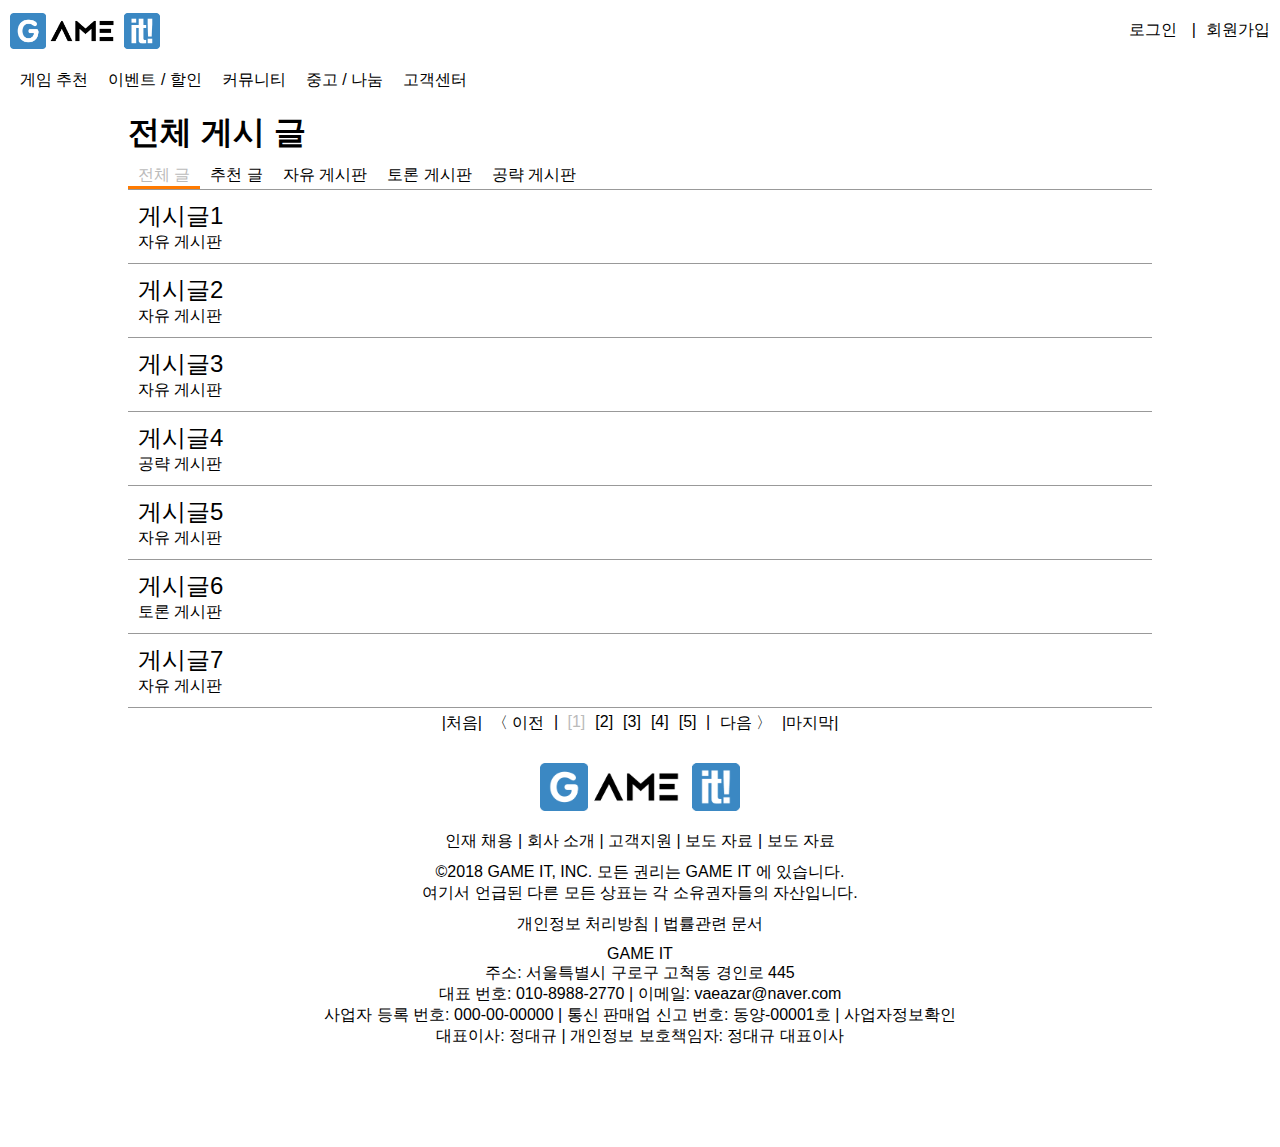
==== community.html @ 4ecfb947 "Add files via upload" ====
<!DOCTYPE html>
<html lang="ko">
<head>
    <meta charset="UTF-8">
    <title>게임에 대한 모든 것! GAME IT</title>
    <meta name="viewport" content="width=device-width">
    <link rel="stylesheet" href="./css/community.css">
    <!--<link rel="stylesheet" href="./css/grid-guide.css">-->
</head>
<body>
    <div class="box1">
        
        <header>
            <div class="left_header">
               <img src="./img/GAMEIT.png" alt="GAMEIT LOGO">
            </div>
            <div class="right_header">
                <div class="registin">
                    회원가입
                </div>
                <div class="login">
                    로그인
                </div>
            </div>
        </header>
    </div>
    <div class="box2">
        <nav class="gnb">
            <ul class="gnbClear">
                <li>게임 추천</li>
                <li>이벤트 / 할인</li>
                <li>커뮤니티</li>
                <li>중고 / 나눔</li>
                <li>고객센터</li>
            </ul>
        </nav>
    </div>
    <div class="box3">
        <div class="communityBoardFrame">
            <div class="communityBoardTitle">
                <h1>전체 게시 글</h1>
            </div>
            <div class="communityBoardMenu">
                <div class="communityBoardMenuChild">
                    전체 글
                </div>
                <div class="communityBoardMenuChild">
                    추천 글
                </div>
                <div class="communityBoardMenuChild">
                    자유 게시판
                </div>
                <div class="communityBoardMenuChild">
                    토론 게시판
                </div>
                <div class="communityBoardMenuChild">
                    공략 게시판
                </div>
            </div>
            <div class="communityBoardContent">
                <div class="communityBoardContentChild">
                    <ul class="communityBoardContentChildContent">
                        <li class="communityBoardContentChildTitle">게시글1</li>
                        <li class="communityBoardContentChildOption">자유 게시판</li>
                    </ul>
                </div>
                <div class="communityBoardContentChild">
                    <ul class="communityBoardContentChildContent">
                        <li class="communityBoardContentChildTitle">게시글2</li>
                        <li class="communityBoardContentChildOption">자유 게시판</li>
                    </ul>
                </div>
                <div class="communityBoardContentChild">
                    <ul class="communityBoardContentChildContent">
                        <li class="communityBoardContentChildTitle">게시글3</li>
                        <li class="communityBoardContentChildOption">자유 게시판</li>
                    </ul>
                </div>
                <div class="communityBoardContentChild">
                    <ul class="communityBoardContentChildContent">
                        <li class="communityBoardContentChildTitle">게시글4</li>
                        <li class="communityBoardContentChildOption">공략 게시판</li>
                    </ul>
                </div>
                <div class="communityBoardContentChild">
                    <ul class="communityBoardContentChildContent">
                        <li class="communityBoardContentChildTitle">게시글5</li>
                        <li class="communityBoardContentChildOption">자유 게시판</li>
                    </ul>
                </div>
                <div class="communityBoardContentChild">
                    <ul class="communityBoardContentChildContent">
                        <li class="communityBoardContentChildTitle">게시글6</li>
                        <li class="communityBoardContentChildOption">토론 게시판</li>
                    </ul>
                </div>
                <div class="communityBoardContentChild">
                    <ul class="communityBoardContentChildContent">
                        <li class="communityBoardContentChildTitle">게시글7</li>
                        <li class="communityBoardContentChildOption">자유 게시판</li>
                    </ul>
                </div>
            </div>
            <div class="pageNumber">
                <ul class="pageNumberFrame">
                    <li class="pageNumberButton prevStart">|처음|</li>
                    <li class="pageNumberButton prev">〈 이전</li>
                    <li class="barFloat">&nbsp;|&nbsp;</li>
                    <li class="pageNumberButton one">[1]</li>
                    <li class="pageNumberButton two">[2]</li>
                    <li class="pageNumberButton three">[3]</li>
                    <li class="pageNumberButton four">[4]</li>
                    <li class="pageNumberButton five">[5]</li>
                    <li class="barFloat">&nbsp;|&nbsp;</li>
                    <li class="pageNumberButton next">다음 〉</li>
                    <li class="pageNumberButton nextEnd">|마지막|</li>
                </ul>
            </div>
        </div>
    </div>
    <div class="box5">
        <footer>
           <img src="./img/GAMEIT.png" alt="GAMEIT LOGO">
           <ul>
              <li class="brPlz">인재 채용 | 회사 소개 | 고객지원 | 보도 자료 | 보도 자료</li>
              <li>©2018 GAME IT, INC. 모든 권리는 GAME IT 에 있습니다.</li>
              <li class="brPlz">여기서 언급된 다른 모든 상표는 각 소유권자들의 자산입니다.</li>
              <li class="brPlz">개인정보 처리방침 | 법률관련 문서</li>
              <li>GAME IT</li>
              <li>주소: 서울특별시 구로구 고척동 경인로 445</li>
              <li>대표 번호: 010-8988-2770 | 이메일: vaeazar@naver.com</li>
              <li>사업자 등록 번호: 000-00-00000 | 통신 판매업 신고 번호: 동양-00001호 | 사업자정보확인</li>
              <li>대표이사: 정대규 | 개인정보 보호책임자: 정대규 대표이사</li> 
           </ul>
        </footer>
    </div>
</body>
</html>
---- css/community.css ----
@charset "UTF-8";

* {
    padding: 0;
    margin: 0;
}

body	{font-family: '맑은 고딕', 'Apple SD Gothic Neo', sans-serif}

/*헤더 CSS*/

.box1 header:after {
    content: "";
    display: block;
    clear: both;
}
.box1 header .left_header{
    float: left;
    width: 30%;
    padding: 10px 0px 10px 10px;
    line-height: 40px;
}
.box1 header .right_header{
    float: right;
    width: 50%;
    text-align: right;
    padding: 10px 10px 10px 0px;
    line-height: 40px;
}

.box1 header .left_header img{
    vertical-align: middle;
    width: 150px;
}
.box1 header .right_header div{
    float: right;
    vertical-align: middle;
}

.box1 header .right_header .login:after{
    content: "|";
    margin: 0px 10px;
}

/*메뉴 CSS*/

.gnb {
    content: "";
    display: block;
    clear: both;
    padding: 10px 0px 10px 20px;
    margin-bottom: 10px;
}
.gnb ul {
}
.gnb li {
    float: left;
    list-style: none;
}
.gnb li:after {
    content: "";
    margin: 0px 10px;
}
.gnb li:last-child:after {
    content: "";
}

.gnb li:hover {
    color: #BBBBBB;
    cursor: pointer;
}

.gnb .gnbClear:after {
    content: "";
    display: block;
    clear: both;
}

/*푸터 css*/

.brPlz {
    margin: 0px 0px 10px 0px;
}

.box5 {
}
.box5 footer {
    padding: 20px 0px 100px;
}
.box5 footer img{
    width: 100%;
    max-width: 200px;
    display: block;
    margin: 0px auto 20px;
}
.box5 ul {
}
.box5 ul li {
    text-align: center;
}
.box5 .brPlz {
}

/*게임보드 css*/

.box3 {
}

.communityBoardFrame {
    width: 80%;
    margin: auto;
}

.communityBoardFrame .communityBoardMenu {
    margin-top: 10px;
    border-bottom: 1px solid #999999;
}

.communityBoardFrame .communityBoardMenu .communityBoardMenuChild{
    float: left;
    padding: 0 10px 0;
}

.communityBoardFrame .communityBoardMenu .communityBoardMenuChild:hover {
    cursor: pointer;
    color: #BBBBBB;
}

.communityBoardFrame .communityBoardMenu .communityBoardMenuChild:first-child {
    color: #BBBBBB;
    border-bottom: 3px solid #ff7a00;
}

.communityBoardFrame .communityBoardMenu:after {
    content: "";
    display: block;
    clear: both;
}

.communityBoardFrame .communityBoardContent {
    
}

.communityBoardFrame .communityBoardContent .communityBoardContentChild{
    padding: 10px;
    border-bottom: 1px solid #999999;
}

.communityBoardFrame .communityBoardContent .communityBoardContentChild .communityBoardContentChildImg {
    float: left;
    width: 4em;
    border: 2px;
    border-style: solid;
    margin: 0 10px 0 0;
}

.communityBoardFrame .communityBoardContent .communityBoardContentChild .communityBoardContentChildContent {
    list-style: none;
}

.communityBoardFrame .communityBoardContent .communityBoardContentChild .communityBoardContentChildContent:after {
    content: "";
    display: block;
    clear: both;
}

.communityBoardFrame .communityBoardContent .communityBoardContentChild .communityBoardContentChildContent
.communityBoardContentChildTitle {
    font-size: 1.5em;
}

.style1
{
    margin: 0;
    padding: 0;
    list-style: none;
}

.style1 li
{
    border-top: solid 1px #a7a7a7;
    padding: 0.40em;
}

.style1 li:first-child
{
    margin-top: 15px;
}

.style1 li:last-child
{
    border-bottom: solid 1px #a7a7a7;
}

.communityBoardFrame .pageNumber {
}

.communityBoardFrame .pageNumber .pageNumberFrame .pageNumberButton{
}

.communityBoardFrame .pageNumber .pageNumberFrame {
}

.communityBoardFrame .pageNumber .pageNumberFrame .pageNumberButton {
    float: left;
    margin: 5px;
}

.communityBoardFrame .pageNumber .pageNumberFrame .one {
    color: #BBBBBB;
}

.communityBoardFrame .pageNumber .pageNumberFrame .pageNumberButton:hover {
    cursor: pointer;
    color: #BBBBBB;
}

.communityBoardFrame .pageNumber .pageNumberFrame .barFloat {
    float: left;
    margin: 5px 0;
}

.communityBoardFrame .pageNumber .pageNumberFrame {
    list-style: none;
    display: inline-block;
}

.communityBoardFrame .pageNumber .pageNumberFrame:after {
    content: "";
    display: block;
    clear: both;
}

.communityBoardFrame .pageNumber {
    text-align: center;
}
---- css/grid-guide.css ----
@charset "UTF-8";

/* 그리드 가이드 */

[class^="box"],
div:not([class]) 
	{
	border: solid 8px #faa;
	color: #faa;
	background-color: #fee;
	-webkit-box-sizing: border-box;
	-moz-box-sizing: border-box;
	box-sizing: border-box;

	text-align: center;
	line-height: 200px;
	font-family: Verdata, Helvetica, sans-serif;
	font-weight: bold;
	font-size: 40px;
	}

body > div:not([class]) {min-height: 200px}

[class^="box"] > *:not([class^="box"]) {
	min-height: 0;
	line-height: 1.5;
	color: #000000;
	font-size: 14px;
	font-family: '맑은 고딕', 'Apple SD Gothic Neo', sans-serif;
	font-weight: normal;
	text-align: left;
	}


[class^="box"] > [class^="box"],
div:not([class]) > div:not([class]) 
	{
	border-color: #e0e03d;
	color: #e0e03d;
	background-color: #ffe;
	}


[class^="box"] > [class^="box"] > [class^="box"]	{
	border-color: #aaf;
	color: #aaf;
	background-color: #eef;
	}

[class^="box"] > [class^="box"] > [class^="box"] > [class^="box"]	{
	border-color: #afa;
	color: #afa;
	background-color: #efe;
	}
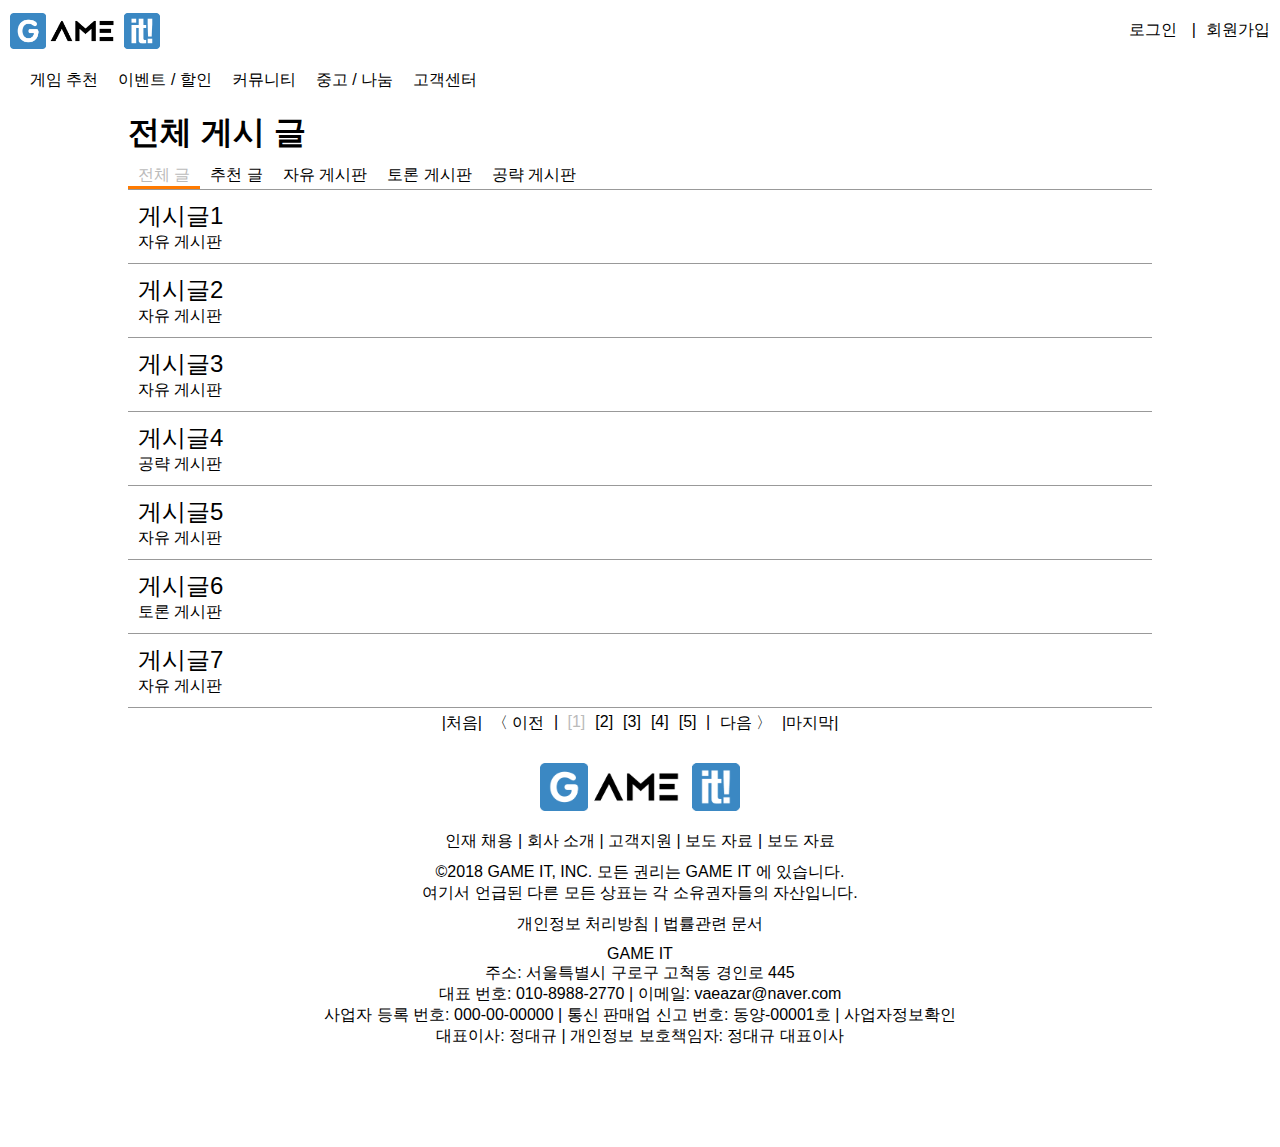
==== commit 1cf6f455: "Add files via upload" ====
--- a/community.html
+++ b/community.html
@@ -5,14 +5,31 @@
     <title>게임에 대한 모든 것! GAME IT</title>
     <meta name="viewport" content="width=device-width">
     <link rel="stylesheet" href="./css/community.css">
+    <script src="./js/jquery.min.js" type="text/javascript"></script>
     <!--<link rel="stylesheet" href="./css/grid-guide.css">-->
+    <script type="text/javascript">
+        $(document).ready(function() {
+            $(".communityBoardContentChildContent").click(function() {
+                	location.href = "./communityDetail.html";
+            });
+            $(".gameBoardMenu>.menuTitle").click(function() {
+                	location.href = "./gameBoard.html";
+            });
+            $(".communityMenu>.menuTitle").click(function() {
+                	location.href = "./community.html";
+            });
+            $(".homeButton").click(function() {
+                	location.href = "./index.html";
+            });
+        });
+    </script>
 </head>
 <body>
     <div class="box1">
         
         <header>
             <div class="left_header">
-               <img src="./img/GAMEIT.png" alt="GAMEIT LOGO">
+               <img src="./img/GAMEIT.png" alt="GAMEIT LOGO" class="homeButton">
             </div>
             <div class="right_header">
                 <div class="registin">
@@ -27,11 +44,74 @@
     <div class="box2">
         <nav class="gnb">
             <ul class="gnbClear">
-                <li>게임 추천</li>
-                <li>이벤트 / 할인</li>
-                <li>커뮤니티</li>
-                <li>중고 / 나눔</li>
-                <li>고객센터</li>
+                <li class="gameBoardMenu">
+                    <span class="menuTitle">게임 추천</span>
+                    <div class="depthSubGame">
+                        <div class="depthSubGameLeft">
+                            <ul class="depthSubGameLeftContent">
+                                <li class="depthSubGameAll active">전체</li>
+                                <li class="depthSubGamePC">PC</li>
+                                <li class="depthSubGameConsole">콘솔</li>
+                                <li class="depthSubGamePortable">포터블</li>
+                                <li class="depthSubGameMobile">모바일</li>
+                                <li class="depthSubGameOnline">온라인</li>
+                            </ul>
+                        </div>
+                        <div class="depthSubGameRight">
+                            <span>
+                                인기 추천 글
+                            </span>
+                            <div class="depthSubGameRightFrame">
+                                <div class="depthSubGameRightItem">
+                                    <img src="img/noneImage.jpg" alt="">
+                                    <span>게시글 제목</span>
+                                    <span>상품 명</span>
+                                </div>
+                                <div class="depthSubGameRightItem">
+                                    <img src="img/noneImage.jpg" alt="">
+                                    <span>게시글 제목</span>
+                                    <span>상품 명</span>
+                                </div>
+                                <div class="depthSubGameRightItem">
+                                    <img src="img/noneImage.jpg" alt="">
+                                    <span>게시글 제목</span>
+                                    <span>상품 명</span>
+                                </div>
+                                <div class="depthSubGameRightItem">
+                                    <img src="img/noneImage.jpg" alt="">
+                                    <span>게시글 제목</span>
+                                    <span>상품 명</span>
+                                </div>
+                                <div class="depthSubGameRightItem">
+                                    <img src="img/noneImage.jpg" alt="">
+                                    <span>게시글 제목</span>
+                                    <span>상품 명</span>
+                                </div>
+                            </div>
+                        </div>
+                    </div>
+                </li>
+                <li class="eventBoardMenu">
+                    <span class="menuTitle">이벤트 / 할인</span>
+                </li>
+                <li class="communityMenu">
+                    <span class="menuTitle">커뮤니티</span>
+                    <div class="depthSubCommunity">
+                        <ul class="depthSubCommunityContent">
+                            <li class="depthSubCommunityAll">전체 글</li>
+                            <li class="depthSubCommunityBest">추천 글</li>
+                            <li class="depthSubCommunityFree">자유 게시판</li>
+                            <li class="depthSubCommunityTalk">토론 게시판</li>
+                            <li class="depthSubCommunityBreak">공략 게시판</li>
+                        </ul>
+                    </div>
+                </li>
+                <li class="commercialMenu">
+                    <span class="menuTitle">중고 / 나눔</span>
+                </li>
+                <li class="qnaMenu">
+                    <span class="menuTitle">고객센터</span>
+                </li>
             </ul>
         </nav>
     </div>
--- a/css/community.css
+++ b/css/community.css
@@ -42,6 +42,10 @@
     margin: 0px 10px;
 }
 
+.homeButton:hover {
+    cursor: pointer;
+}
+
 /*메뉴 CSS*/
 
 .gnb {
@@ -53,19 +57,19 @@
 }
 .gnb ul {
 }
-.gnb li {
-    float: left;
-    list-style: none;
-}
-.gnb li:after {
+.gnbClear>li {
+    float: left;
+    list-style: none;
+}
+.gnbClear>li {
     content: "";
     margin: 0px 10px;
 }
-.gnb li:last-child:after {
-    content: "";
-}
-
-.gnb li:hover {
+.gnbClear>li:last-child:after {
+    content: "";
+}
+
+.gnbClear>li:hover .menuTitle{
     color: #BBBBBB;
     cursor: pointer;
 }
@@ -74,6 +78,116 @@
     content: "";
     display: block;
     clear: both;
+}
+
+.depthSubGameLeft ul {
+    list-style: none;
+}
+
+.gnbClear>.gameBoardMenu:hover .depthSubGame {
+    display: flex;
+    opacity:1; 
+    left:20px; 
+    background: #FFFFFF;
+    width: 750px;
+    height: 200px;
+}
+
+.depthSubGameLeft {
+    border-right: 2px dashed #AAAAAA;
+    padding: 10px;
+    flex: 0.1;
+    display: flex;
+    flex-direction: column;
+}
+
+.depthSubGameLeft .depthSubGameLeftContent {
+    flex: 1;
+    display: flex;
+    flex-direction: column;
+}
+
+.depthSubGameLeftContent .active {
+    color: red;
+}
+
+.depthSubGameLeft .depthSubGameLeftContent li {
+    flex: 1;
+}
+
+.depthSubGameLeft .depthSubGameLeftContent li:hover {
+    cursor: pointer;
+    color: red;
+}
+
+.depthSubGameRight {
+    padding: 10px;
+    flex: 1;
+    display: flex;
+    flex-direction: column;
+}
+
+.depthSubGameRight>span {
+    flex: 0.1;
+}
+
+.depthSubGameRightFrame {
+    flex: 1;
+    display: flex;
+    margin-bottom: 10px
+}
+
+.depthSubGameRightItem {
+    flex: 1;
+    display: flex;
+    flex-direction: column;
+    text-align: center;
+}
+
+.depthSubGameRightItem img:hover {
+    cursor: pointer;
+}
+
+.depthSubGameRightItem span:hover {
+    cursor: pointer;
+}
+
+.depthSubGameRightItem img {
+    width: 60px;
+    height: 80px;
+    border: 1px solid;
+    display: block;
+    margin: auto;
+}
+
+.depthSubGame {
+    display: none;
+    position: absolute; 
+    opacity:0;
+    transition:all 0.4s; 
+    border: 2px solid #BBBBBB;
+}
+
+.depthSubCommunity {
+    display: none;
+    position: absolute;
+    border: 2px solid #BBBBBB;
+    padding: 10px;
+}
+
+.gnbClear>.communityMenu:hover .depthSubCommunity {
+    display: flex;
+    left:230px; 
+    background: #FFFFFF;
+}
+
+.depthSubCommunityContent {
+    list-style: none;
+}
+
+.depthSubCommunityContent li:hover {
+    cursor: pointer;
+    color: red;
 }
 
 /*푸터 css*/
@@ -146,16 +260,12 @@
     border-bottom: 1px solid #999999;
 }
 
-.communityBoardFrame .communityBoardContent .communityBoardContentChild .communityBoardContentChildImg {
-    float: left;
-    width: 4em;
-    border: 2px;
-    border-style: solid;
-    margin: 0 10px 0 0;
-}
-
 .communityBoardFrame .communityBoardContent .communityBoardContentChild .communityBoardContentChildContent {
     list-style: none;
+}
+
+.communityBoardFrame .communityBoardContent .communityBoardContentChild .communityBoardContentChildContent:hover {
+    cursor: pointer;
 }
 
 .communityBoardFrame .communityBoardContent .communityBoardContentChild .communityBoardContentChildContent:after {
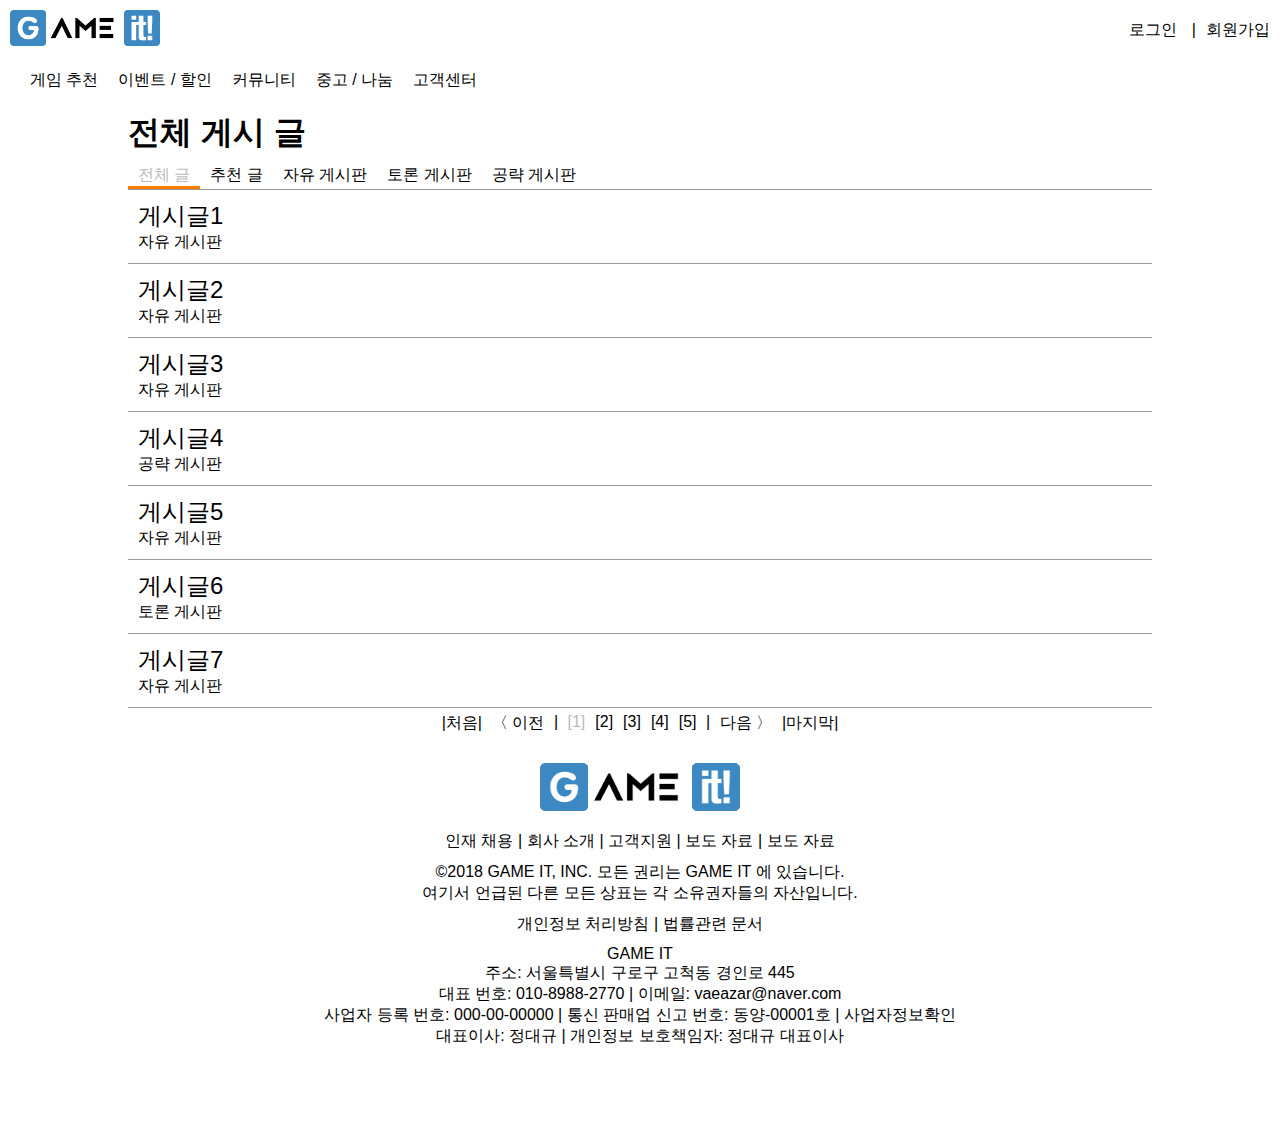
==== commit d7bd0f31: "Add files via upload" ====
--- a/community.html
+++ b/community.html
@@ -6,6 +6,7 @@
     <meta name="viewport" content="width=device-width">
     <link rel="stylesheet" href="./css/community.css">
     <script src="./js/jquery.min.js" type="text/javascript"></script>
+    <link rel="stylesheet" href="https://use.fontawesome.com/releases/v5.4.1/css/all.css" integrity="sha384-5sAR7xN1Nv6T6+dT2mhtzEpVJvfS3NScPQTrOxhwjIuvcA67KV2R5Jz6kr4abQsz" crossorigin="anonymous">
     <!--<link rel="stylesheet" href="./css/grid-guide.css">-->
     <script type="text/javascript">
         $(document).ready(function() {
@@ -18,25 +19,88 @@
             $(".communityMenu>.menuTitle").click(function() {
                 	location.href = "./community.html";
             });
+            $(".mobileGB").click(function() {
+                location.href = "./gameBoard.html";
+            });
+            $(".mobileCommunity").click(function() {
+                location.href = "./community.html";
+            });
             $(".homeButton").click(function() {
                 	location.href = "./index.html";
+            });
+            $(".fa-user").click(function(){
+                $(".openMobileUserMenu").css("left","20%");
+                $(".openMobileGnbMenu").css("right","100%");
+                $(".openMobileGnbMenuUl").css("display","none");
+                $(".openMobileUserMenuUl").css("display","block");
+                $(".backgroundGray").removeClass("hideThis");
+                $(".backgroundGray").addClass("showThis");
+            });
+            $(".mobileCloseButton").click(function(){
+                $(".openMobileUserMenu").css("left","100%");
+                $(".openMobileUserMenuUl").css("display","none");
+                $(".backgroundGray").removeClass("showThis");
+                $(".backgroundGray").addClass("hideThis");
+            });
+            $(".fa-bars").click(function(){
+                $(".openMobileUserMenu").css("left","100%");
+                $(".openMobileGnbMenu").css("right","20%");
+                $(".openMobileGnbMenuUl").css("display","block");
+                $(".backgroundGray").removeClass("hideThis");
+                $(".backgroundGray").addClass("showThis");
+            });
+            $(".mobileCloseButton").click(function(){
+                $(".openMobileGnbMenu").css("right","100%");
+                $(".openMobileGnbMenuUl").css("display","none");
+                $(".backgroundGray").removeClass("showThis");
+                $(".backgroundGray").addClass("hideThis");
             });
         });
     </script>
 </head>
 <body>
+    <div class="backgroundGray hideThis"></div>
     <div class="box1">
-        
         <header>
             <div class="left_header">
-               <img src="./img/GAMEIT.png" alt="GAMEIT LOGO" class="homeButton">
-            </div>
+                <div class="menuIconControl">
+                    <span class="fas fa-bars"></span>
+                </div>
+                <div class="openMobileGnbMenu">
+                    <ul class="openMobileGnbMenuUl">
+                        <li class="openMobileGnbMenuLi mobileClose">
+                            <span class="mobileCloseButton">Ⅹ</span>
+                        </li>
+                        <li class="openMobileGnbMenuLi mobileGB">게임 추천</li>
+                        <li class="openMobileGnbMenuLi mobileEvent">이벤트 / 할인</li>
+                        <li class="openMobileGnbMenuLi mobileCommunity">커뮤니티</li>
+                        <li class="openMobileGnbMenuLi mobileCommercial">중고 / 나눔</li>
+                        <li class="openMobileGnbMenuLi mobileQnA">고객센터</li>
+                    </ul>
+                </div>
+            </div>
+            <img src="./img/GAMEIT.png" alt="GAMEIT LOGO" class="homeButton">
             <div class="right_header">
-                <div class="registin">
-                    회원가입
-                </div>
-                <div class="login">
-                    로그인
+                <div class="userIconControl">
+                    <span class="fas fa-user"></span>
+                </div>
+                <div class="userHeaderControl">
+                    <div class="registin">
+                        회원가입
+                    </div>
+                    <div class="login">
+                        로그인
+                    </div>
+                </div>
+                <div class="openMobileUserMenu">
+                    <ul class="openMobileUserMenuUl">
+                        <li class="openMobileUserMenuLi mobileClose">
+                            <span class="mobileCloseButton">Ⅹ</span>
+                        </li>
+                        <li class="openMobileUserMenuLi mobileLogin">로그인</li>
+                        <li class="openMobileUserMenuLi">회원가입</li>
+                        <li class="openMobileUserMenuLi">ID / PW 찾기</li>
+                    </ul>
                 </div>
             </div>
         </header>
@@ -90,6 +154,16 @@
                             </div>
                         </div>
                     </div>
+                    <div class="depthSubGameSmall">
+                        <ul class="depthSubGameSmallContent">
+                            <li class="depthSubGameSmallAll active">전체</li>
+                            <li class="depthSubGameSmallSmallPC">PC</li>
+                            <li class="depthSubGameSmallConsole">콘솔</li>
+                            <li class="depthSubGameSmallPortable">포터블</li>
+                            <li class="depthSubGameSmallSmallMobile">모바일</li>
+                            <li class="depthSubGameSmallOnline">온라인</li>
+                        </ul>
+                    </div>
                 </li>
                 <li class="eventBoardMenu">
                     <span class="menuTitle">이벤트 / 할인</span>
--- a/css/community.css
+++ b/css/community.css
@@ -7,6 +7,17 @@
 
 body	{font-family: '맑은 고딕', 'Apple SD Gothic Neo', sans-serif}
 
+.backgroundGray {
+    position: fixed;
+    left: 0%;
+    top: 0%;
+    bottom: 0%;
+    right: 0%;
+    background: #222222;
+    z-index: 80;
+    opacity: 0.8;
+}
+
 /*헤더 CSS*/
 
 .box1 header:after {
@@ -14,6 +25,15 @@
     display: block;
     clear: both;
 }
+
+.box1 header .homeButton{
+    position: absolute;
+    float: left;
+    margin: 10px;
+    display: block;
+    width: 150px;
+}
+
 .box1 header .left_header{
     float: left;
     width: 30%;
@@ -28,10 +48,6 @@
     line-height: 40px;
 }
 
-.box1 header .left_header img{
-    vertical-align: middle;
-    width: 150px;
-}
 .box1 header .right_header div{
     float: right;
     vertical-align: middle;
@@ -44,6 +60,26 @@
 
 .homeButton:hover {
     cursor: pointer;
+}
+
+.userIconControl {
+    display: none;
+}
+
+.menuIconControl {
+    display: none;
+}
+
+.userHeaderControl {
+    display: block;
+}
+
+.openMobileUserMenu {
+    display: none;
+}
+
+.openMobileGnbMenu {
+    display: none;
 }
 
 /*메뉴 CSS*/
@@ -115,7 +151,7 @@
     flex: 1;
 }
 
-.depthSubGameLeft .depthSubGameLeftContent li:hover {
+.depthSubGameLeft .depthSubGameLeftContent li:hover, .depthSubGameSmall .depthSubGameSmallContent li:hover {
     cursor: pointer;
     color: red;
 }
@@ -175,13 +211,24 @@
     padding: 10px;
 }
 
+.depthSubGameSmall {
+    display: none;
+    position: absolute;
+    border: 2px solid #BBBBBB;
+    padding: 10px;
+    width: 100px;
+    left:20px; 
+    background: #FFFFFF;
+    z-index: 100;
+}
+
 .gnbClear>.communityMenu:hover .depthSubCommunity {
     display: flex;
     left:230px; 
     background: #FFFFFF;
 }
 
-.depthSubCommunityContent {
+.depthSubCommunityContent, .depthSubGameSmallContent {
     list-style: none;
 }
 
@@ -345,3 +392,180 @@
     text-align: center;
 }
 
+.hideThis{
+    display: none;
+}
+
+.showThis{
+    display: block;
+}
+
+/*미디어 쿼리*/
+
+@media (min-width:590px) and (max-width:798px) {
+    
+    .gnbClear>.gameBoardMenu:hover .depthSubGame {
+        display: none;
+    }
+    
+    .gnbClear>.gameBoardMenu:hover .depthSubGameSmall {
+        display: flex;
+    }
+}
+
+@media (max-width:590px) {
+    
+/*    메뉴 제거*/
+    
+    .gnb {
+        display: none;
+    }
+    
+/*    헤더 css*/
+    
+    .box1 header .homeButton{
+        position: relative;
+        float: none;
+        padding: 10px;
+        display: block;
+        margin: auto;
+        width: 150px;
+    }
+    
+    .box1 header:after {
+        content: "";
+        display: block;
+        clear: both;
+    }
+    .box1 header .left_header{
+        line-height: 40px;
+    }
+    .box1 header .right_header{
+        position: absolute;
+        right: 0%;
+        top: 0%;
+        width: 50px;
+        text-align: right;
+        padding: 10px 10px 10px 0px;
+        line-height: 40px;
+    }
+    
+    .box1 header .left_header{
+        position: absolute;
+        left: 0%;
+        top: 0%;
+        width: 50px;
+        text-align: right;
+        padding: 15px 0px 10px 10px;
+        line-height: 40px;
+    }
+
+    .box1 header .left_header img{
+        display: block;
+        margin: auto;
+        width: 150px;
+    }
+    .box1 header .right_header div{
+        float: right;
+        vertical-align: middle;
+    }
+
+    .homeButton {
+        height: 40px;
+    }
+
+    .userIconControl {
+        display: block;
+    }
+    
+    .menuIconControl {
+        display: block;
+    }
+    
+    .fa-user {
+        font-size: 1.5em;
+        margin-right: 10px;
+    }
+    
+    .fa-user,.fa-bars:hover {
+        cursor: pointer;
+    }
+    
+    .fa-bars {
+        font-size: 1.5em;
+        margin-left: 10px;
+        float: left;
+    }
+    
+    .userHeaderControl {
+        display: none;
+    }
+    
+    .openMobileUserMenu {
+        display: block;
+        transition: all 0.3s;
+        position: fixed;
+        right: 0%;
+        left: 100%;
+        top: 0%;
+        bottom: 0%;
+        background: #525ca3;
+        padding: 10px;
+        color: white;
+        z-index: 100;
+    }
+    
+    .openMobileGnbMenu {
+        display: block;
+        transition: all 0.3s;
+        position: fixed;
+        right: 100%;
+        left: 0%;
+        top: 0%;
+        bottom: 0%;
+        background: #525ca3;
+        color: white;
+        z-index: 100;
+    }
+    
+    .openMobileUserMenuUl, .openMobileGnbMenuUl {
+        list-style: none;
+        text-align: left;
+    }
+    
+    .openMobileGnbMenuUl {
+        display: none;
+        margin: 10px;
+    }
+    
+    .openMobileUserMenuLi, .openMobileGnbMenuLi {
+        padding: 0px 10px;
+        border-bottom: 1px solid #afceff;
+    }
+        
+    .openMobileUserMenuUl .mobileClose {
+        text-align: right;
+    }
+    
+    .mobileCloseButton:hover {
+        cursor: pointer
+    }
+    
+/*    설정 css*/
+    
+    .hideThis{
+        display: none;
+    }
+
+    .showThis{
+        display: block;
+    }
+    
+    /*    푸터 글씨 크기 조절*/
+    
+    footer ul {
+        font-size: 0.7em;
+    }
+}
+
+
